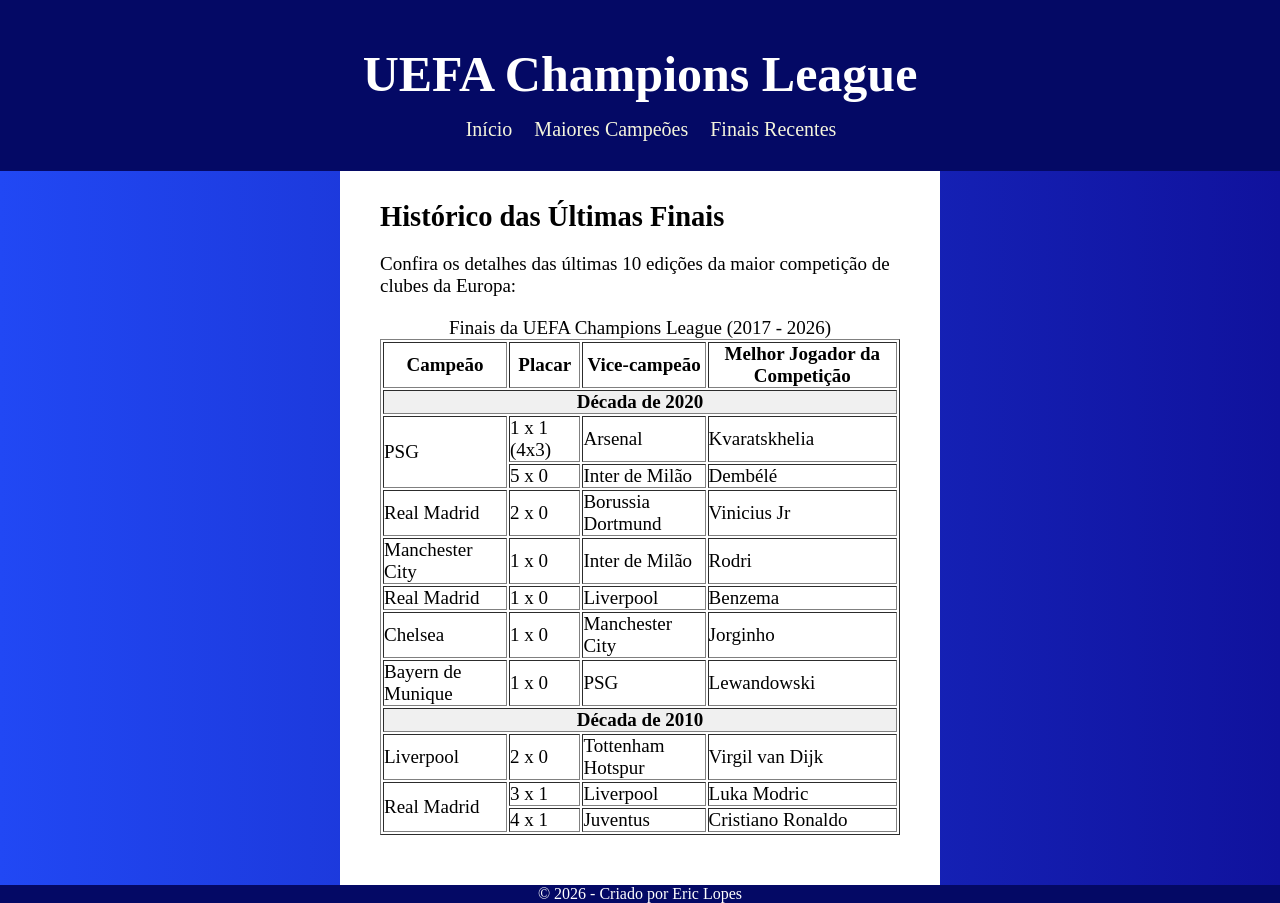
==== tabela.html @ 145f62e6 "Initial commit" ====
<!DOCTYPE html>
<html lang="pt-br">
<head>
    <meta charset="UTF-8">
    <meta name="viewport" content="width=device-width, initial-scale=1.0">
    <title>Últimos campões</title>
    <link rel="stylesheet" href="style.css">
</head>
<body>
  <header>
    <h1>UEFA Champions League</h1>
    <nav>
      <ul>
        <li><a href="index.html">Início</a></li>
        <li><a href="campeoes.html">Maiores Campeões</a></li>
        <li><a href="tabela.html">Finais Recentes</a></li>
      </ul>
    </nav>
  </header>

 
  <main>
    <h2>Histórico das Últimas Finais</h2>
    <p>Confira os detalhes das últimas 10 edições da maior competição de clubes da Europa:</p>

    <table border="1">
      <caption>Finais da UEFA Champions League (2017 - 2026)</caption>
      <thead>
        <tr>
          <th>Campeão</th>
          <th>Placar</th>
          <th>Vice-campeão</th>
          <th>Melhor Jogador da Competição</th>
        </tr>
      </thead>
      <tbody>
        <tr>
          <td colspan="4" style="text-align: center; font-weight: bold; background-color: #f0f0f0;">
            Década de 2020
          </td>
        </tr>
        <tr>
          <td rowspan="2">PSG</td>
          <td>1 x 1
            (4x3)</td>
          <td>Arsenal</td>
          <td>Kvaratskhelia</td>
        </tr>
        <tr>
          <td>5 x 0</td>
          <td>Inter de Milão</td>
          <td>Dembélé</td>
        </tr>
        <tr>
          <td>Real Madrid</td>
          <td>2 x 0</td>
          <td>Borussia Dortmund</td>
          <td>Vinicius Jr</td>
        </tr>
        <tr>
          <td>Manchester City</td>
          <td>1 x 0</td>
          <td>Inter de Milão</td>
          <td>Rodri</td>
        </tr>
        <tr>
         
          <td>Real Madrid</td>
          <td>1 x 0</td>
          <td>Liverpool</td>
          <td>Benzema</td>
        </tr>

        <tr>
          <td>Chelsea</td>
          <td>1 x 0</td>
          <td>Manchester City</td>
          <td>Jorginho</td>
        </tr>

        <tr>
          <td>Bayern de Munique</td>
          <td>1 x 0</td>
          <td>PSG</td>
          <td>Lewandowski</td>
        </tr>

        <tr>
          <td colspan="4" style="text-align: center; font-weight: bold; background-color: #f0f0f0;">
            Década de 2010
          </td>
        </tr>
        <tr>
          <td>Liverpool</td>
          <td>2 x 0</td>
          <td>Tottenham Hotspur</td>
          <td>Virgil van Dijk</td>
        </tr>
        <tr>
          <td rowspan="2">Real Madrid</td>
          <td>3 x 1</td>
          <td>Liverpool</td>
          <td>Luka Modric</td>
        </tr>
        <tr>
          <td>4 x 1</td>
          <td>Juventus</td>
          <td>Cristiano Ronaldo</td>
        </tr>
      </tbody>
    </table>
  </main>

  <footer>
    <p>&copy; 2026 - Criado por Eric Lopes</p>
  </footer>


</body>
</html>
---- style.css ----
@charset "UTF-18";
* {
  margin: 0;
  padding: 0;
  box-sizing: border-box;
}
header{
    background-color: rgb(4, 9, 101);
    color: white;
     text-align: center;
     padding: 30px 20px;
     font-size: 25px;
     font-family: 'Times New Roman', Times, serif
}

header h1{
  padding: 15px;
  
}

header p{
    margin-bottom: 40px;
    font-size: 20px;
}
nav ul{
  display: flex;
  list-style: none;
  justify-content: center;
  flex-wrap: wrap;
  text-indent: 22px;
  font-size: 20px;
 }
 nav ul li a{
  text-decoration: none;
  transition: background-color 0.3s ease;
  color: beige;
 }
 nav ul li a:hover{
    background-color: rgb(36, 150, 207);
 }

body{
    background: linear-gradient(to right,#2148f4 ,#10129d );
}
main{
    background-color: white;
    padding: 30px 20px;
    max-width: 600px;
    margin: auto;
   min-height: 500px;
   font-size: 19px;
}
 main > *{
    margin:0px 20px 20px;
 }
 footer{
    background-color: rgb(4, 9, 101);
    text-align: center;
    color: white;
 }
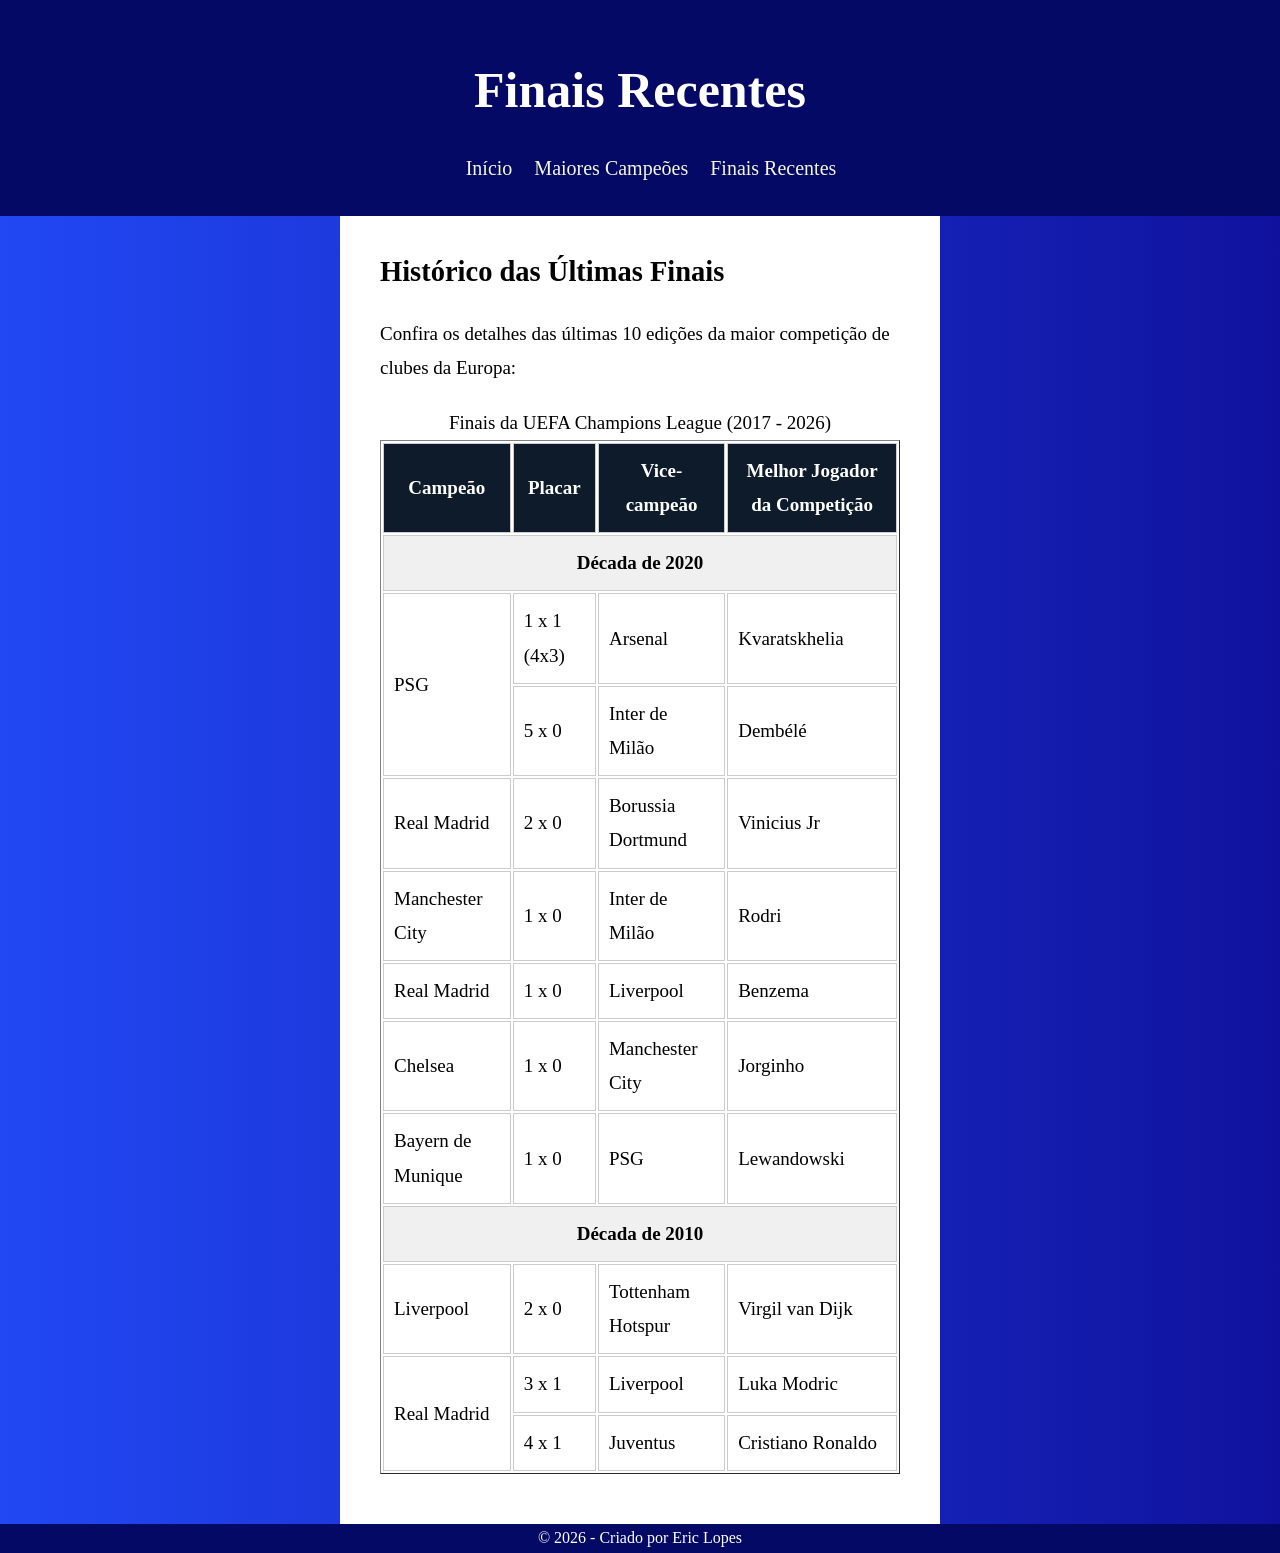
==== commit e852fcaf: "adiconando mais alguns elementos" ====
--- a/tabela.html
+++ b/tabela.html
@@ -8,7 +8,7 @@
 </head>
 <body>
   <header>
-    <h1>UEFA Champions League</h1>
+    <h1>Finais Recentes</h1>
     <nav>
       <ul>
         <li><a href="index.html">Início</a></li>
--- a/style.css
+++ b/style.css
@@ -41,6 +41,7 @@
 
 body{
     background: linear-gradient(to right,#2148f4 ,#10129d );
+    line-height: 1.8;
 }
 main{
     background-color: white;
@@ -53,6 +54,16 @@
  main > *{
     margin:0px 20px 20px;
  }
+
+th, td {
+  padding: 10px;
+  border: 1px solid #ccc;
+}
+
+thead th {
+  background-color: #0d1b2a;
+  color: white;
+}
  footer{
     background-color: rgb(4, 9, 101);
     text-align: center;
